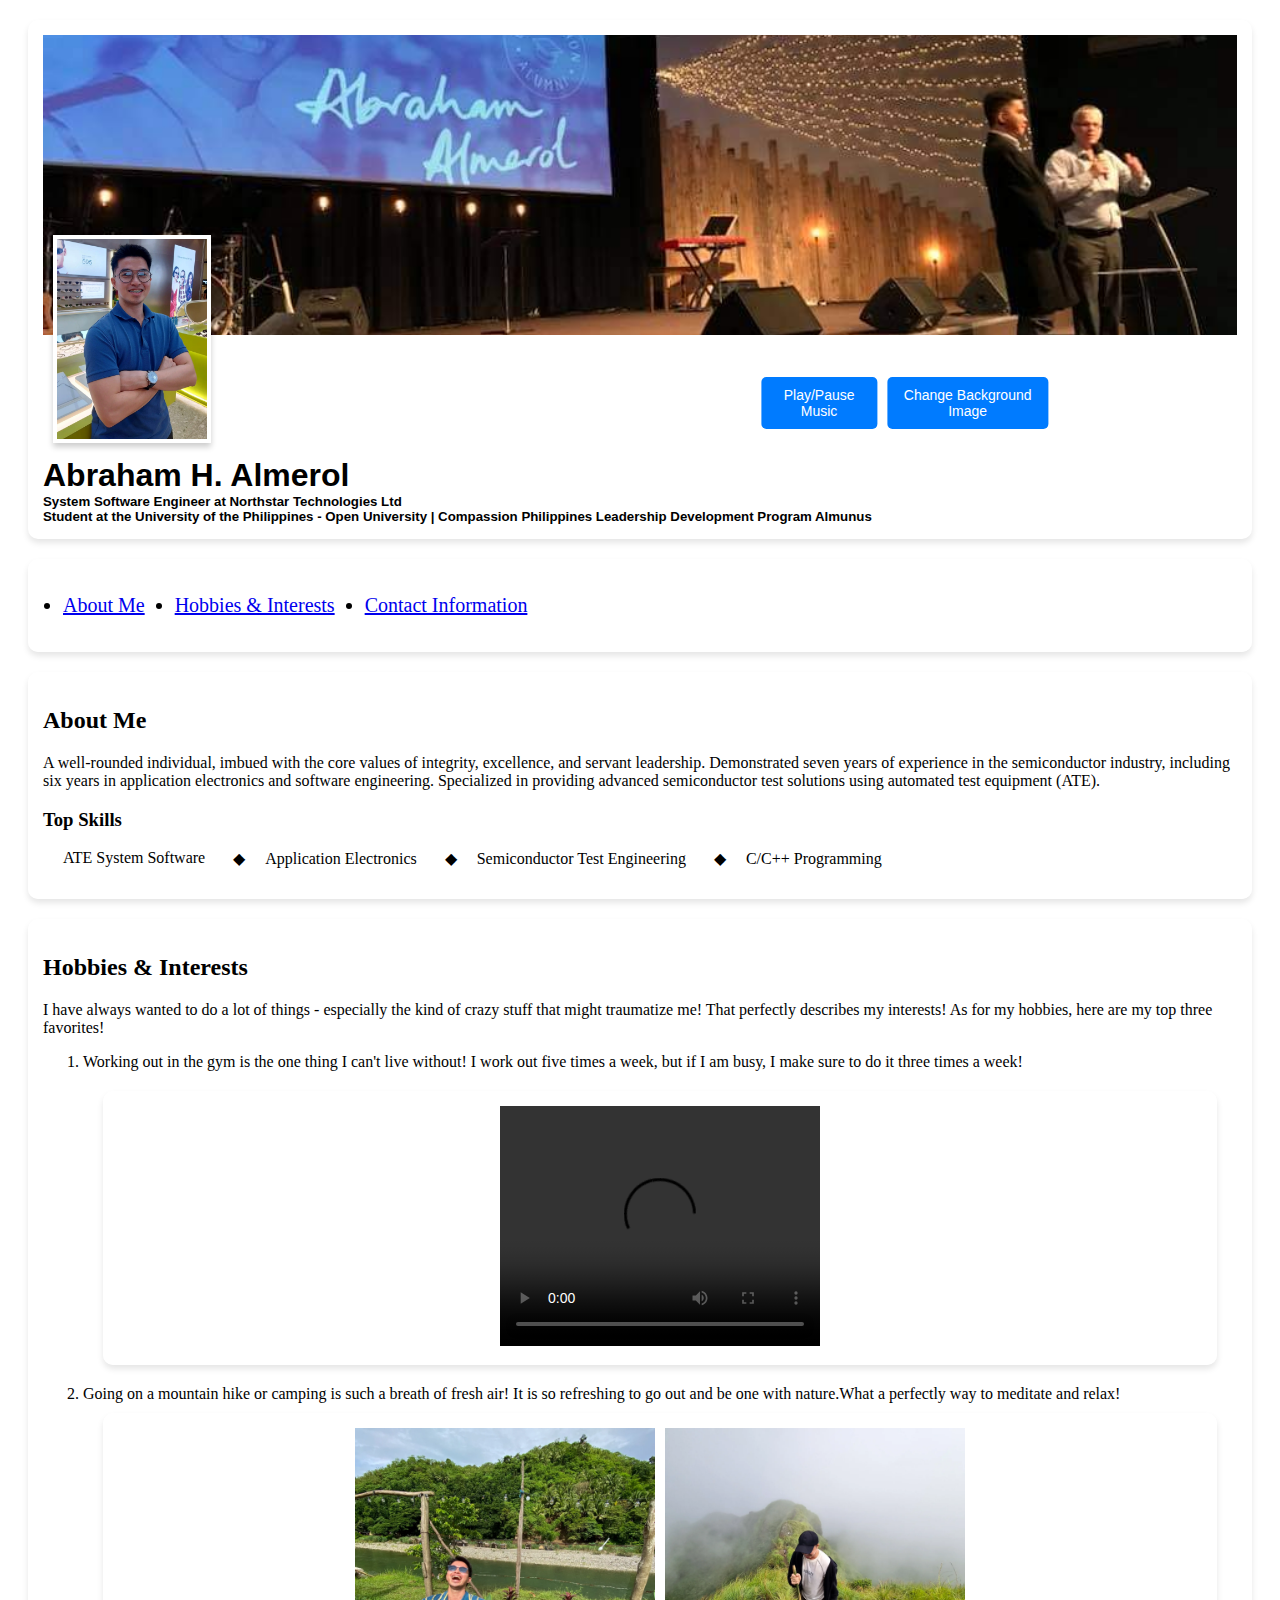
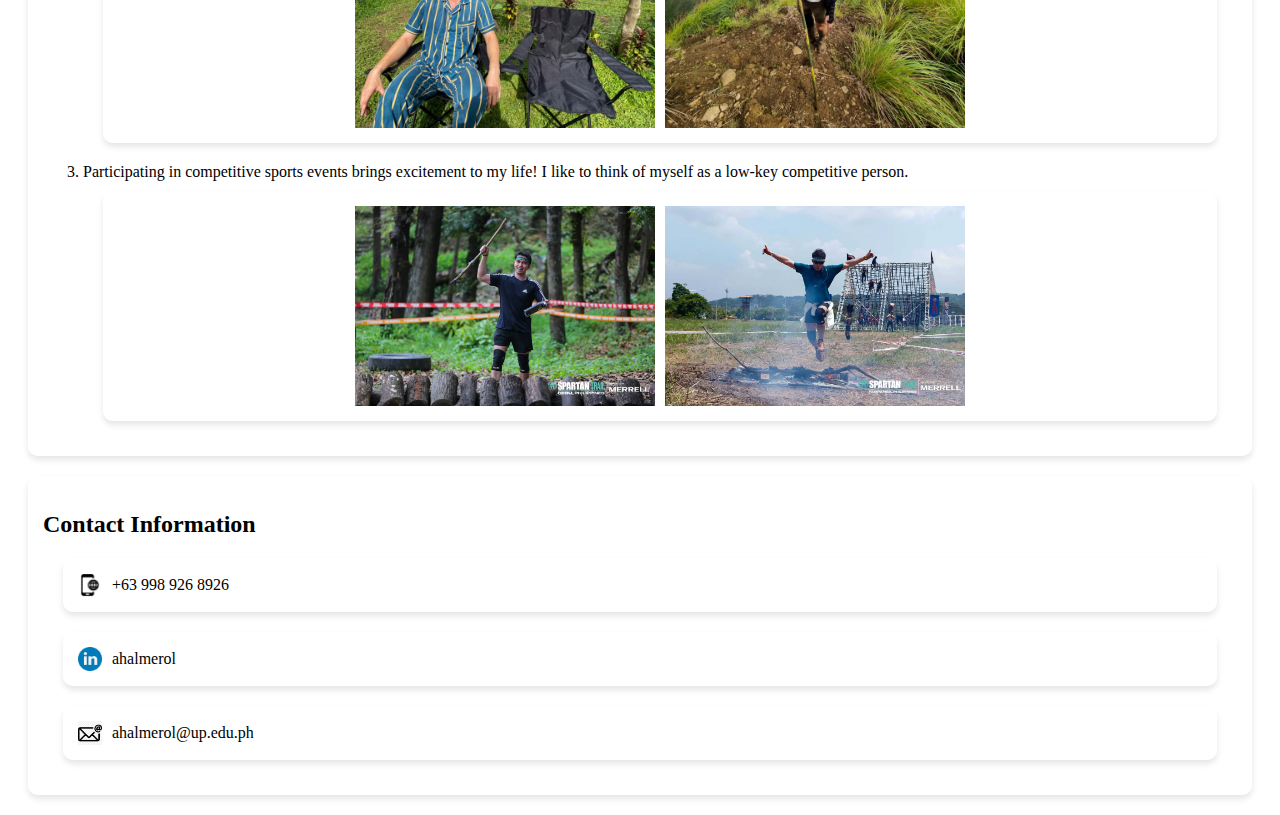
==== AboutMe.html @ 164a03ae "Add files via upload" ====
<!DOCTYPE html>
<html>
<head>
  <meta charset="UTF-8">
  <meta name="viewport" content="width=device-width, initial-scale=1.0">
  <title>Abraham H. Almerol</title>
  <link href='css/aboutme_stylesheet.css' rel='stylesheet'>
</head>
<body>

  <div class="box1">
    <img id="cover-pic" src="images/cover-pic.jpg" alt="Cover Photo"/>
	
	<div class="box1-buttons">
      <button id="play-pause-bgmusic">Play/Pause Music</button>
      <button id="change-bgimage">Change Background Image</button>
      <audio id="background-music" src="music/teenagers-by-chemical-romance.mp3" preload="auto"></audio>
    </div>
	
    <img id="prof-pic" src="images/prof-pic.jpg" alt="User Profile Picture"/>
    <h1>Abraham H. Almerol</h1>
    <h5>System Software Engineer at Northstar Technologies Ltd</h5>
    <h5>Student at the University of the Philippines - Open University | Compassion Philippines Leadership Development Program Almunus</h5>
  </div>
  
  <div>
    <ul class="menubulleted">
      <li><a href="#aboutme">About Me</a></li>
 	  <li><a href="#hobbies&interests">Hobbies & Interests</a></li>
 	  <li><a href="#contact-info">Contact Information</a></li>
    </ul>
  </div>
  
  <div id="aboutme">
    <h2>About Me</h2>
	<p>A well-rounded individual, imbued with the core values of integrity, excellence, and servant leadership. Demonstrated seven years of experience in 
    the semiconductor industry, including six years in application electronics and software engineering. Specialized in providing advanced semiconductor 
    test solutions using automated test equipment (ATE).</p>
	<h3>Top Skills</h3>
	  <ul class="topskills">
        <li style="list-style-type: none;">ATE System Software</li>
 	    <li>Application Electronics</li>
 	    <li>Semiconductor Test Engineering</li>
 	    <li>C/C++ Programming</li>
      </ul>
  </div>
  
  <div id="hobbies&interests">
    <!--There's a lot in my list. So the top three are the ones included only here.-->
    <h2>Hobbies & Interests</h2>
	<p>I have always wanted to do a lot of things - especially the kind of crazy stuff that might traumatize me! That perfectly describes my interests!
	As for my hobbies, here are my top three favorites!</p>
      <ol class="hobbies-interests">
        <li>Working out in the gym is the one thing I can't live without! I work out five times a week, but if I am busy, I make sure to do it three times
		a week!</li>
		  <div class="hobbies-interest-videos">
		    <video src="videos/pull-day.mp4" height="240" width="320" controls>Video not supported</video>
		  </div>
		<li>Going on a mountain hike or camping is such a breath of fresh air! It is so refreshing to go out and be one with nature.What a perfectly 
		way to meditate and relax!</li>
		  <div class="hobbies-interest-images">
		    <img id="camp-pic" src="images/camp.jpg" alt="Camping Photo"/>
		    <img id="hike-pic" src="images/hike.jpg" alt="Hiking Photo"/>
		  </div>
		<li>Participating in competitive sports events brings excitement to my life! I like to think of myself as a low-key competitive person.</li>
		  <div class="hobbies-interest-images">
		    <!-- <img id="spartan-trail-pic" src="images/spartan-trail-pampanga.jpg" alt="Spartan Trail Run Photo"/> -->
		    <img id="spartan-ocr-pic" src="images/spartan-ocr2.jpg" alt="Spartan OCR Photo"/>
		    <img id="spartan-ocr-pic" src="images/spartan-ocr3.jpg" alt="Spartan OCR Photo"/>
		  </div>
      </ol>
  </div>
  <div id="contact-info">
    <h2>Contact Information</h2>
    <div class="contact-item">
        <img src="images/mobile.png" alt="Mobile Icon">
        <span>+63 998 926 8926</span>
    </div>
    <div class="contact-item">
        <img src="images/linkedin.png" alt="LinkedIn Icon">
        <a>ahalmerol</a>
    </div>
    <div class="contact-item">
        <img src="images/email-add.png" alt="Email Icon">
        <a>ahalmerol@up.edu.ph</a>
    </div>
  </div>
  <script src="javascript/script.js"></script>
</body>
</html>
---- css/aboutme_stylesheet.css ----
body {
	/* text-align: center; */
	transition: background 0.5s ease-in-out;
	background-image: url('images/bg-image1.jpg');
    /* background-color: #f5f5f5;  */
	background-size: cover;
	background-position: center;
}

div{
	/* background-color: #ffffff; */
	background-color: rgba(255, 255, 255, 0.7);
	margin: 20px;
    padding: 15px;
	border-radius: 10px;
	box-shadow: 0 4px 6px rgba(0, 0, 0, 0.1);
}

.box1{
	background-color: #ffffff;
	margin: 20px;
    padding: 15px;
	border-radius: 10px;
	box-shadow: 0 4px 6px rgba(0, 0, 0, 0.1);
	position: relative;
	/* width: 100%; */
	/* height: 200px; */
	/* border-radius: 10px; */
	/* box-shadow: 0 4px 6px rgba(0, 0, 0, 0.1); */
}	

#cover-pic{
	width: 100%;
	height: 300px;
	object-fit: cover;
	/* object-position: center 69%; */
	object-position: center 58%;
	display: block;
}

.box1-buttons {
    position: absolute;
    top: 70%; 
    left: 70%;
	right: 10px;
    transform: translate(-50%, -50%);
    display: flex;
    gap: 10px; 
	justify-content: flex-end;
	box-shadow: none;
	
}

/* Styling for buttons */
.box1-buttons button {
    padding: 10px 15px;
    font-size: 14px;
    cursor: pointer;
    background-color: #007bff;
    color: white;
    border: none;
    border-radius: 5px;
}

.box1-buttons button:hover {
    background-color: #0056b3;
}

#prof-pic{
	/* position: relative;  */
    /* bottom: -50px;  */
	margin-top: -100px;
    margin-left: 10px; 
    /* transform: translateX(-50%);  */
	width: 150px;
	height: auto; 
    border: 4px solid #fff;
    box-shadow: 0 4px 6px rgba(0, 0, 0, 0.2); 
}

.box1 h1{
	font-family: "Segoe UI", Tahoma, Geneva, Verdana, sans-serif;
	margin-top: 10px;
	margin-bottom: 0px;
}

.box1 h5{
	font-family: "Segoe UI", Tahoma, Geneva, Verdana, sans-serif;
	margin-top: 0px;
	margin-bottom: 0px;
}

.menubulleted {
	font-size: 20px;
	list-style-type: disc;
    display: flex;
    padding: 0;
    margin: 20px;
    gap: 30px;
    
}

.menubulleted li{
	display: list-item;
	margin-right: 0px;
}

.topskills{
	list-style-type: '\25C6';
	display: flex;
	padding: 0;
	gap: 30px;
}
.topskills li{
	display: list-item;
	margin-right: 10px;
	padding-left: 20px;
}

.hobbies-interest-videos {
    text-align: center; 
}

video {
    width: 320; 
    height: 240; 
}

.hobbies-interest-images{
    display: flex; 
    gap: 10px; 
    justify-content: center; 
    margin-top: 10px; 
}

.hobbies-interest-images img {
    width: 45%; 
    max-width: 300px; 
    height: auto; 
}

/* #spartan-ocr-pic { */
    /* width: 100%;  */
    /* max-width: 400px;  */
    /* height: auto; */
/* } */

.contact-info {
    display: flex;
    flex-direction: column; 
    gap: 10px; 
    max-width: 400px; 
}

.contact-item {
    display: flex;
    align-items: center; 
    gap: 10px; 
}

.contact-item img {
    width: 24px; /* Adjust icon size */
    height: 24px;
    display: inline-block;
}




/* #background-image { */
    /* display: none; */
    /* width: 100%; */
    /* max-height: 500px; */
    /* object-fit: cover; */
    /* margin-top: 20px; */
/* } */

button {
    padding: 10px 20px;
    font-size: 16px;
    background-color: #4CAF50;
    color: white;
    border: none;
    border-radius: 5px;
    cursor: pointer;
}

button:hover {
    background-color: #45a049;
}
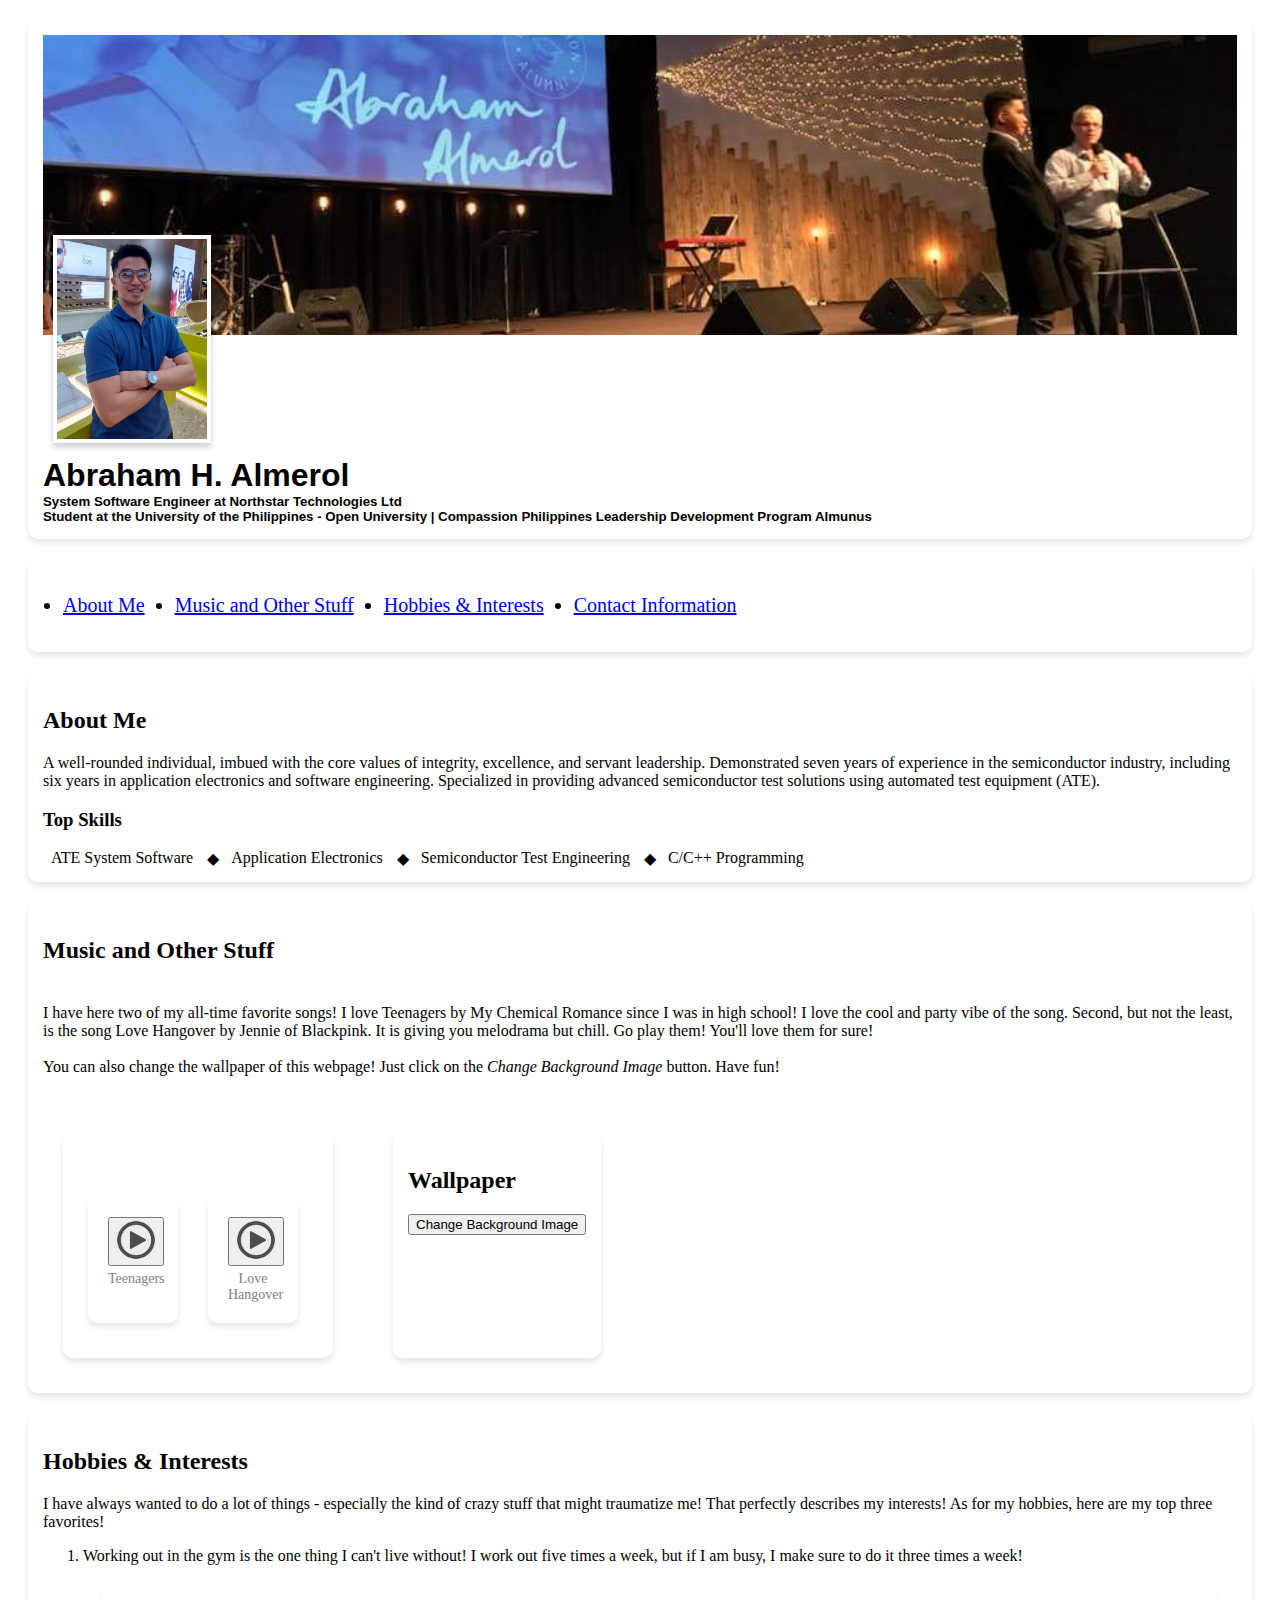
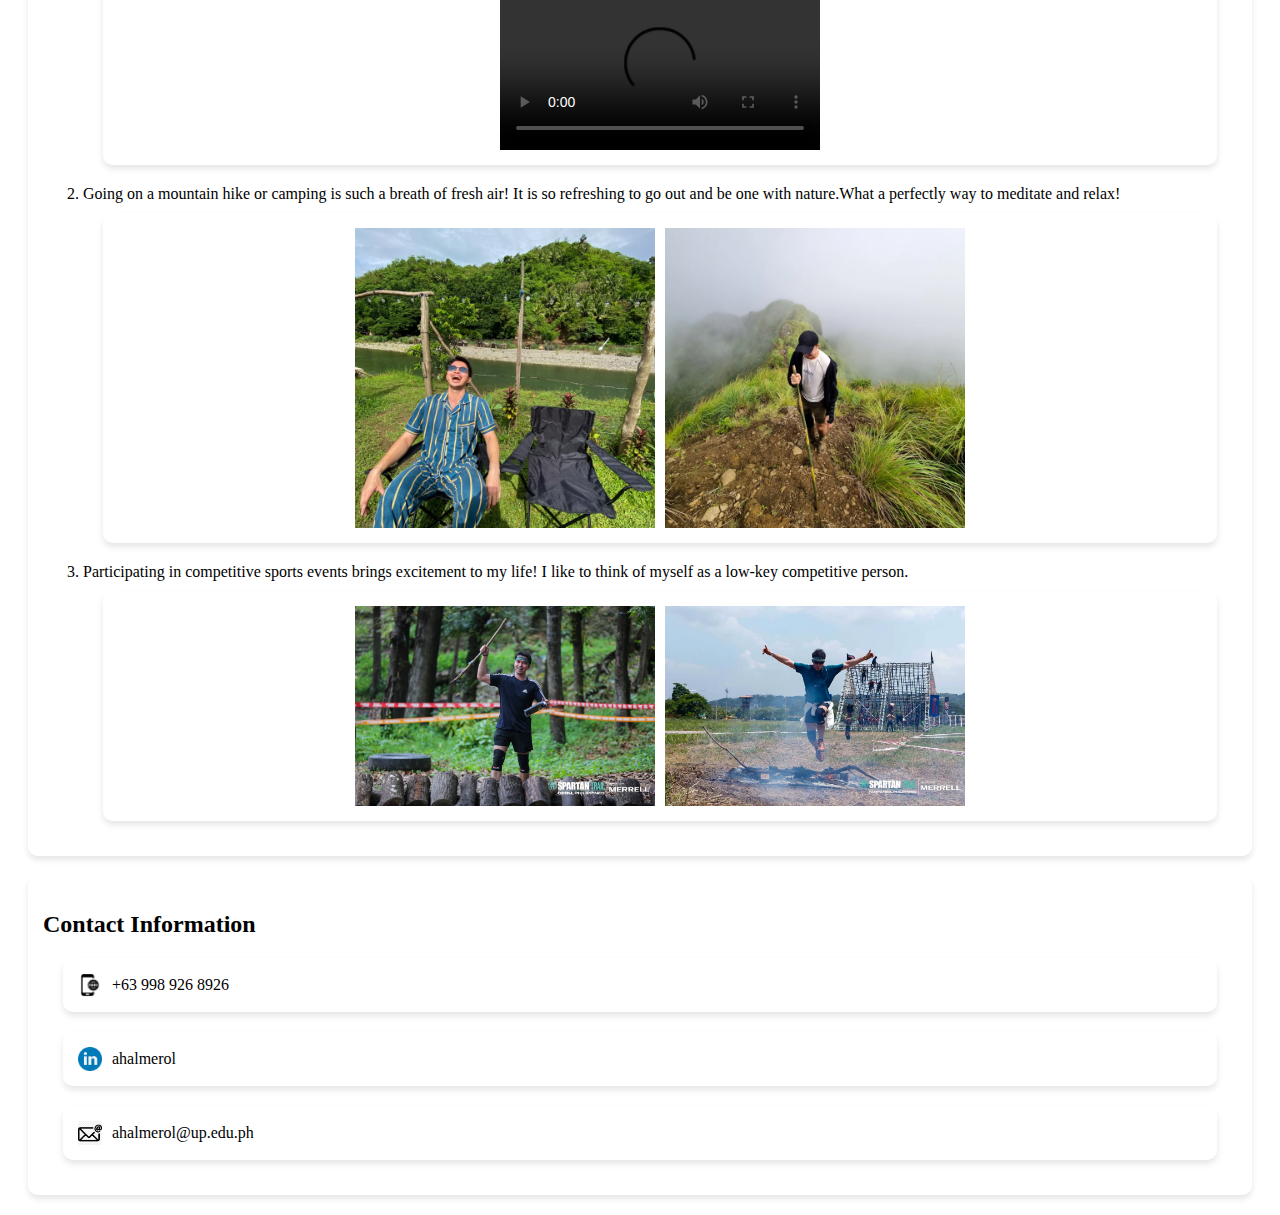
==== commit a79c2563: "Add files via upload" ====
--- a/AboutMe.html
+++ b/AboutMe.html
@@ -10,27 +10,21 @@
 
   <div class="box1">
     <img id="cover-pic" src="images/cover-pic.jpg" alt="Cover Photo"/>
-	
-	<div class="box1-buttons">
-      <button id="play-pause-bgmusic">Play/Pause Music</button>
-      <button id="change-bgimage">Change Background Image</button>
-      <audio id="background-music" src="music/teenagers-by-chemical-romance.mp3" preload="auto"></audio>
-    </div>
-	
     <img id="prof-pic" src="images/prof-pic.jpg" alt="User Profile Picture"/>
     <h1>Abraham H. Almerol</h1>
     <h5>System Software Engineer at Northstar Technologies Ltd</h5>
-    <h5>Student at the University of the Philippines - Open University | Compassion Philippines Leadership Development Program Almunus</h5>
-  </div>
+    <h5>Student at the University of the Philippines - Open University | Compassion Philippines Leadership Development Program Almunus</h5>	
+  </div>  
   
-  <div>
+  <div class="section-2">
     <ul class="menubulleted">
       <li><a href="#aboutme">About Me</a></li>
+      <li><a href="#section-3">Music and Other Stuff</a></li>
  	  <li><a href="#hobbies&interests">Hobbies & Interests</a></li>
  	  <li><a href="#contact-info">Contact Information</a></li>
     </ul>
   </div>
-  
+	  
   <div id="aboutme">
     <h2>About Me</h2>
 	<p>A well-rounded individual, imbued with the core values of integrity, excellence, and servant leadership. Demonstrated seven years of experience in 
@@ -45,6 +39,37 @@
       </ul>
   </div>
   
+  <div id="section-3">
+  <h2 id= "music-h3">Music and Other Stuff</h2>
+  <p> I have here two of my all-time favorite songs! I love Teenagers by My Chemical Romance
+  since I was in high school! I love the cool and party vibe of the song. Second, but not the
+  least, is the song Love Hangover by Jennie of Blackpink. It is giving you melodrama but chill. 
+  Go play them! You'll love them for sure!<br><br>You can also change the wallpaper of this webpage! 
+  Just click on the <em>Change Background Image</em> button. Have fun!</p>  
+    <div class="music-container">
+      <div class="btn-box">
+        <button id="play-pause-bgmusic1">
+          <img id= "btn-music-img1" src="images/play-button-icon.png" alt="Play" width="40" height="40">
+        </button>
+        <audio id="fave-music1" src="music/teenagers-by-chemical-romance.mp3" preload="auto"></audio>
+        <span class="bttn-label-music">Teenagers</span>
+      </div>
+      
+      <div class="btn-box">
+        <button id="play-pause-bgmusic2">
+          <img id= "btn-music-img2" src="images/play-button-icon.png" alt="Play" width="40" height="40">
+        </button>
+        <span class="bttn-label-music">Love Hangover</span>
+        <audio id="fave-music2" src="music/Jennie_ft_Dominic_Fike-Love_Hangover.mp3" preload="auto"></audio>
+      </div> 
+    </div>
+  
+    <div class="bgnd-img-container">
+    <h2 id= "bgnd-image-h3">Wallpaper</h2>
+	  <button id="change-bgimage">Change Background Image</button>
+	</div>
+  </div>
+  
   <div id="hobbies&interests">
     <!--There's a lot in my list. So the top three are the ones included only here.-->
     <h2>Hobbies & Interests</h2>
@@ -54,7 +79,7 @@
         <li>Working out in the gym is the one thing I can't live without! I work out five times a week, but if I am busy, I make sure to do it three times
 		a week!</li>
 		  <div class="hobbies-interest-videos">
-		    <video src="videos/pull-day.mp4" height="240" width="320" controls>Video not supported</video>
+		    <video src="videos/pull-day.mp4" controls>Video not supported</video>
 		  </div>
 		<li>Going on a mountain hike or camping is such a breath of fresh air! It is so refreshing to go out and be one with nature.What a perfectly 
 		way to meditate and relax!</li>
@@ -64,12 +89,12 @@
 		  </div>
 		<li>Participating in competitive sports events brings excitement to my life! I like to think of myself as a low-key competitive person.</li>
 		  <div class="hobbies-interest-images">
-		    <!-- <img id="spartan-trail-pic" src="images/spartan-trail-pampanga.jpg" alt="Spartan Trail Run Photo"/> -->
 		    <img id="spartan-ocr-pic" src="images/spartan-ocr2.jpg" alt="Spartan OCR Photo"/>
 		    <img id="spartan-ocr-pic" src="images/spartan-ocr3.jpg" alt="Spartan OCR Photo"/>
 		  </div>
       </ol>
   </div>
+  
   <div id="contact-info">
     <h2>Contact Information</h2>
     <div class="contact-item">
--- a/css/aboutme_stylesheet.css
+++ b/css/aboutme_stylesheet.css
@@ -1,14 +1,11 @@
 body {
-	/* text-align: center; */
 	transition: background 0.5s ease-in-out;
 	background-image: url('images/bg-image1.jpg');
-    /* background-color: #f5f5f5;  */
 	background-size: cover;
 	background-position: center;
 }
 
 div{
-	/* background-color: #ffffff; */
 	background-color: rgba(255, 255, 255, 0.7);
 	margin: 20px;
     padding: 15px;
@@ -23,55 +20,19 @@
 	border-radius: 10px;
 	box-shadow: 0 4px 6px rgba(0, 0, 0, 0.1);
 	position: relative;
-	/* width: 100%; */
-	/* height: 200px; */
-	/* border-radius: 10px; */
-	/* box-shadow: 0 4px 6px rgba(0, 0, 0, 0.1); */
 }	
 
 #cover-pic{
 	width: 100%;
 	height: 300px;
 	object-fit: cover;
-	/* object-position: center 69%; */
 	object-position: center 58%;
 	display: block;
 }
 
-.box1-buttons {
-    position: absolute;
-    top: 70%; 
-    left: 70%;
-	right: 10px;
-    transform: translate(-50%, -50%);
-    display: flex;
-    gap: 10px; 
-	justify-content: flex-end;
-	box-shadow: none;
-	
-}
-
-/* Styling for buttons */
-.box1-buttons button {
-    padding: 10px 15px;
-    font-size: 14px;
-    cursor: pointer;
-    background-color: #007bff;
-    color: white;
-    border: none;
-    border-radius: 5px;
-}
-
-.box1-buttons button:hover {
-    background-color: #0056b3;
-}
-
 #prof-pic{
-	/* position: relative;  */
-    /* bottom: -50px;  */
 	margin-top: -100px;
     margin-left: 10px; 
-    /* transform: translateX(-50%);  */
 	width: 150px;
 	height: auto; 
     border: 4px solid #fff;
@@ -105,16 +66,102 @@
 	margin-right: 0px;
 }
 
-.topskills{
-	list-style-type: '\25C6';
+#play-pause-bgmusic button{
+    padding: 0;
+    cursor: pointer;
+	background: none;
+    display: inline-block;
+	margin-top: 5px;
+}
+
+#play-pause-bgmusic img{
+    display: block;
+	width: 100%;
+	height: auto:
+}
+
+button:hover {
+    background-color: #0056b3;
+}
+
+#section-3{
+	display: flex;
+	gap: 20px;     
+	flex-wrap: wrap;
+	margin-bottom: 5px;
+}
+
+#section-3 p{
+	margin-top: 0;
+}
+
+.music-container{
+	display: flex;	
+}
+
+.btn-box{
+    width: 50px; 
+    padding: 20px;
+	margin-top: 50px;
+	margin-left: 10px;
+}
+
+.bttn-label-music{
+	display: block;
+	width: 100%;
+    text-align: center;
+    margin-top: 5px; 
+    font-size: 14px; 
+    color: gray; 
+}
+
+.topskills {
+	list-style-type: none;
 	display: flex;
 	padding: 0;
+	margin: 0;
 	gap: 30px;
 }
 .topskills li{
-	display: list-item;
-	margin-right: 10px;
-	padding-left: 20px;
+	font-size: 1rem;
+    padding-left: 0.5em; 
+	position: relative;
+}
+
+.topskills li:not(:first-child)::before{
+	content: '\25C6'; 
+    position: absolute;
+    left: -1em; 
+}
+
+@media (max-width: 768px) {
+.topskills {
+        gap: 10px; 
+    }
+
+.topskills li {
+        font-size: 0.9rem; 
+        padding-left: 0.6em;
+    }
+    
+.topskills li::before {
+        left: -0.8em;
+    }
+}
+
+@media (max-width: 480px) {
+.topskills {
+        gap: 5px;
+    }
+
+.topskills li {
+        font-size: 0.9rem;
+        padding-left: 0.5em;
+    }
+    
+.topskills li::before {
+        left: -0.3em;
+    }
 }
 
 .hobbies-interest-videos {
@@ -122,8 +169,23 @@
 }
 
 video {
-    width: 320; 
-    height: 240; 
+    width: 320px; 
+	max-width: 800px;
+	max-height: 240px;
+	display: block;
+	margin: 0 auto;
+}
+
+@media (max-width: 768px) {
+    video {
+        max-width: 100%; 
+    }
+}
+
+@media (max-width: 480px) {
+    video {
+        max-width: 90%;
+    }
 }
 
 .hobbies-interest-images{
@@ -139,12 +201,6 @@
     height: auto; 
 }
 
-/* #spartan-ocr-pic { */
-    /* width: 100%;  */
-    /* max-width: 400px;  */
-    /* height: auto; */
-/* } */
-
 .contact-info {
     display: flex;
     flex-direction: column; 
@@ -159,32 +215,7 @@
 }
 
 .contact-item img {
-    width: 24px; /* Adjust icon size */
+    width: 24px; 
     height: 24px;
     display: inline-block;
-}
-
-
-
-
-/* #background-image { */
-    /* display: none; */
-    /* width: 100%; */
-    /* max-height: 500px; */
-    /* object-fit: cover; */
-    /* margin-top: 20px; */
-/* } */
-
-button {
-    padding: 10px 20px;
-    font-size: 16px;
-    background-color: #4CAF50;
-    color: white;
-    border: none;
-    border-radius: 5px;
-    cursor: pointer;
-}
-
-button:hover {
-    background-color: #45a049;
 }